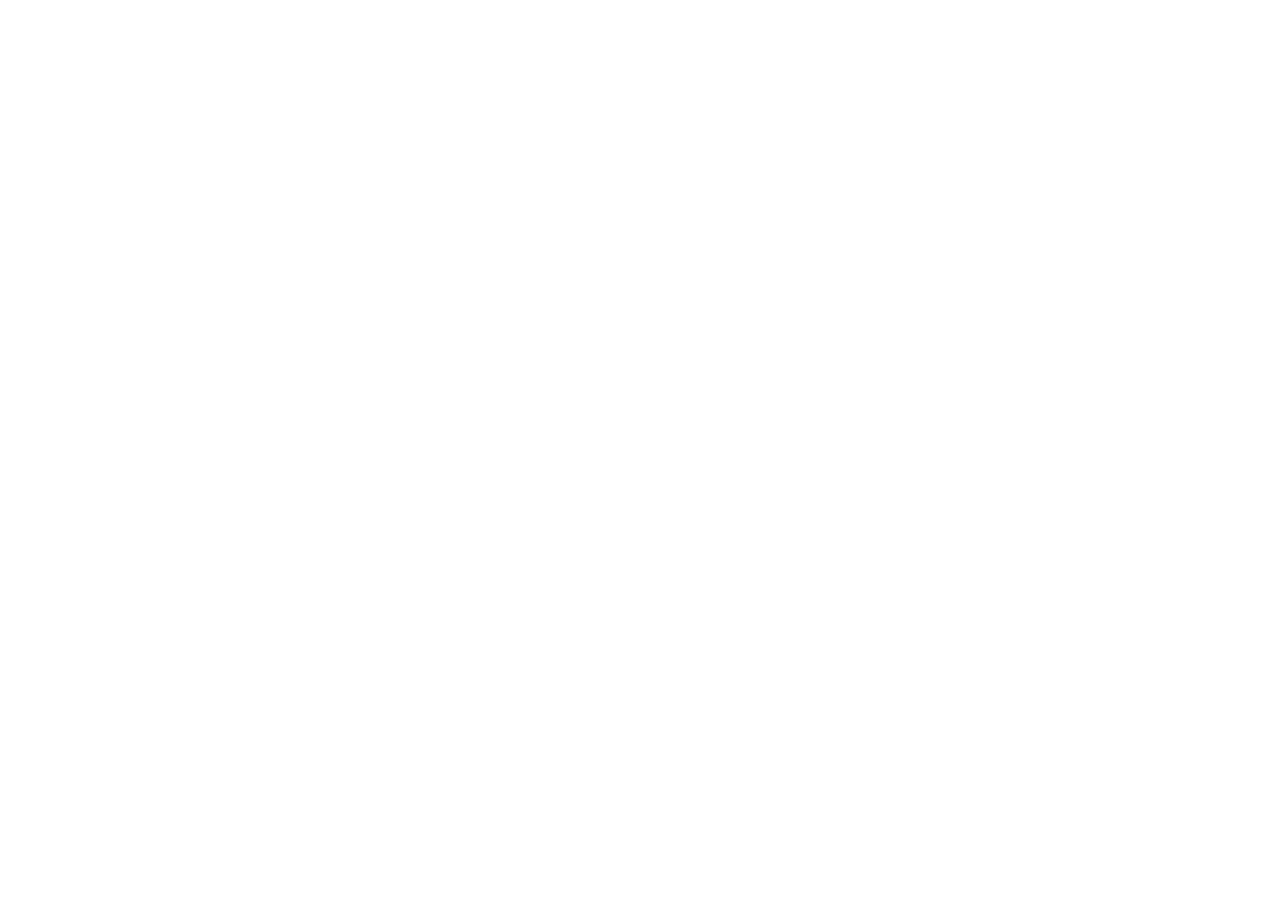
==== index.html @ f8cdf791 "Primer Commit" ====
<!DOCTYPE html>
<html lang="en">
<head>
    <meta charset="UTF-8">
    <meta http-equiv="X-UA-Compatible" content="IE=edge">
    <meta name="viewport" content="width=device-width, initial-scale=1.0">
    <title>Document</title>
</head>
<body>
    
</body>
</html>
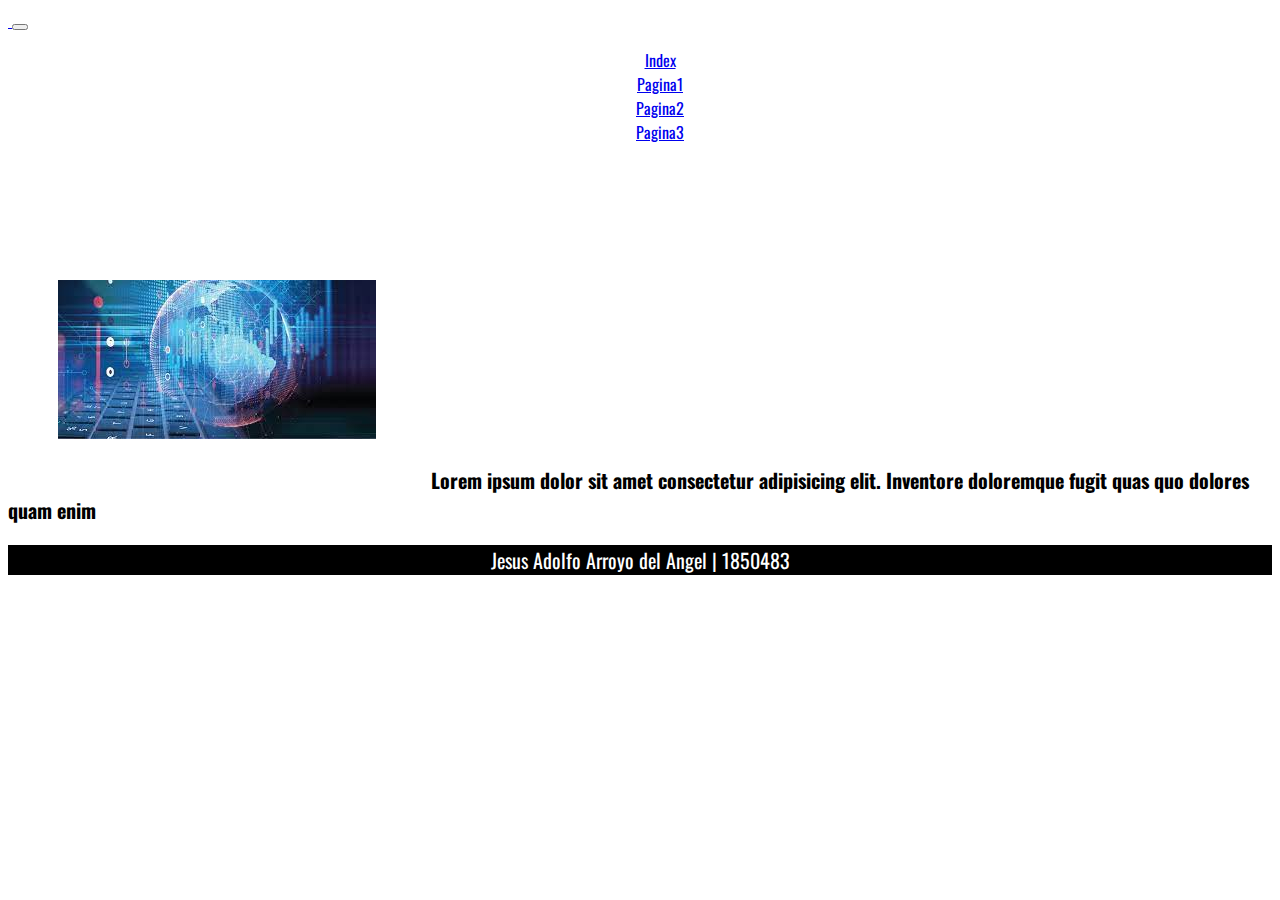
==== commit 59024ff6: "Ejercicio 3.2" ====
--- a/index.html
+++ b/index.html
@@ -1,12 +1,56 @@
-<!DOCTYPE html>
+<!doctype html>
 <html lang="en">
-<head>
-    <meta charset="UTF-8">
-    <meta http-equiv="X-UA-Compatible" content="IE=edge">
-    <meta name="viewport" content="width=device-width, initial-scale=1.0">
-    <title>Document</title>
-</head>
-<body>
+  <head>
+    <!-- Required meta tags -->
+    <meta charset="utf-8">
+    <meta name="viewport" content="width=device-width, initial-scale=1">
+
+    <!-- Bootstrap CSS -->
+    <link href="https://cdn.jsdelivr.net/npm/bootstrap@5.1.0/dist/css/bootstrap.min.css" rel="stylesheet" integrity="sha384-KyZXEAg3QhqLMpG8r+8fhAXLRk2vvoC2f3B09zVXn8CA5QIVfZOJ3BCsw2P0p/We" crossorigin="anonymous">
+    <link rel="stylesheet" href="./estilos.css">
+    <style>
+        @import url('https://fonts.googleapis.com/css2?family=Oswald&display=swap');
+    </style>
+
+    <title>Pagina Web</title>
+  </head>
+  <body>
+    <nav class="navbar navbar-expand-lg navbar-dark bg-dark fixed-top">
+        <div class="container">
+          <a class="navbar-brand" href="#">
+              <img src="" alt="">
+          </a>
+          <button class="navbar-toggler" type="button" data-bs-toggle="collapse" data-bs-target="#navbarNavDropdown" aria-controls="navbarNavDropdown" aria-expanded="false" aria-label="Toggle navigation">
+            <span class="navbar-toggler-icon"></span>
+          </button>
+          <div class="collapse navbar-collapse" id="navbarNavDropdown">
+            <ul class="navbar-nav ml-auto">
+              <li class="nav-item">
+                <a class="nav-link active" aria-current="pag" href="pagina.html">Index</a>
+              </li>
+              <li class="nav-item">
+                <a class="nav-link" href="./pagina1.html">Pagina1</a>
+              </li>
+              <li class="nav-item">
+                <a class="nav-link" href="./pagina2.html">Pagina2</a>
+              </li>
+              <li class="nav-item">
+                <a class="nav-link" href="./pagina3.html">Pagina3</a>
+              </li>
+            </li>     
+            </ul>
+          </div>
+        </div>
+    </nav>
     
-</body>
+    <h1><img class="Imagen" src="./images/Tecnologia 1.jpg" alt="Tecnologia"> Lorem ipsum dolor sit amet consectetur adipisicing elit. Inventore doloremque fugit quas quo dolores quam enim</h1>
+
+    
+
+    <footer>
+      <p>Jesus Adolfo Arroyo del Angel | 1850483 </p>
+    </footer>
+
+    <script src="https://cdn.jsdelivr.net/npm/bootstrap@5.1.0/dist/js/bootstrap.bundle.min.js" integrity="sha384-U1DAWAznBHeqEIlVSCgzq+c9gqGAJn5c/t99JyeKa9xxaYpSvHU5awsuZVVFIhvj" crossorigin="anonymous"></script>
+  </body>
 </html>--- a/estilos.css
+++ b/estilos.css
@@ -0,0 +1,51 @@
+.Imagen{
+    padding: 50px;
+    padding-top: 120px;    
+}
+
+.altura-a-b{
+    padding: 100px 0;
+}
+
+main h1{
+    text-align: center;
+}
+
+*{
+    font-family: 'Oswald', sans-serif;
+}
+
+
+footer{
+    background-color: #000000;
+    color: #fff;
+    text-align: center;
+}
+
+p {
+    font-size: 20px;
+    color: white;
+}
+
+h5{
+    font-size: 25px;
+    padding: 5px;
+    font-weight: bold;
+}
+
+li{
+    text-align: center;
+    list-style: none;
+}
+
+h1{
+    font-size: 20px;
+}
+
+.accordion{
+    padding-top: 55px;
+}
+
+.p2{
+    color: black;
+}